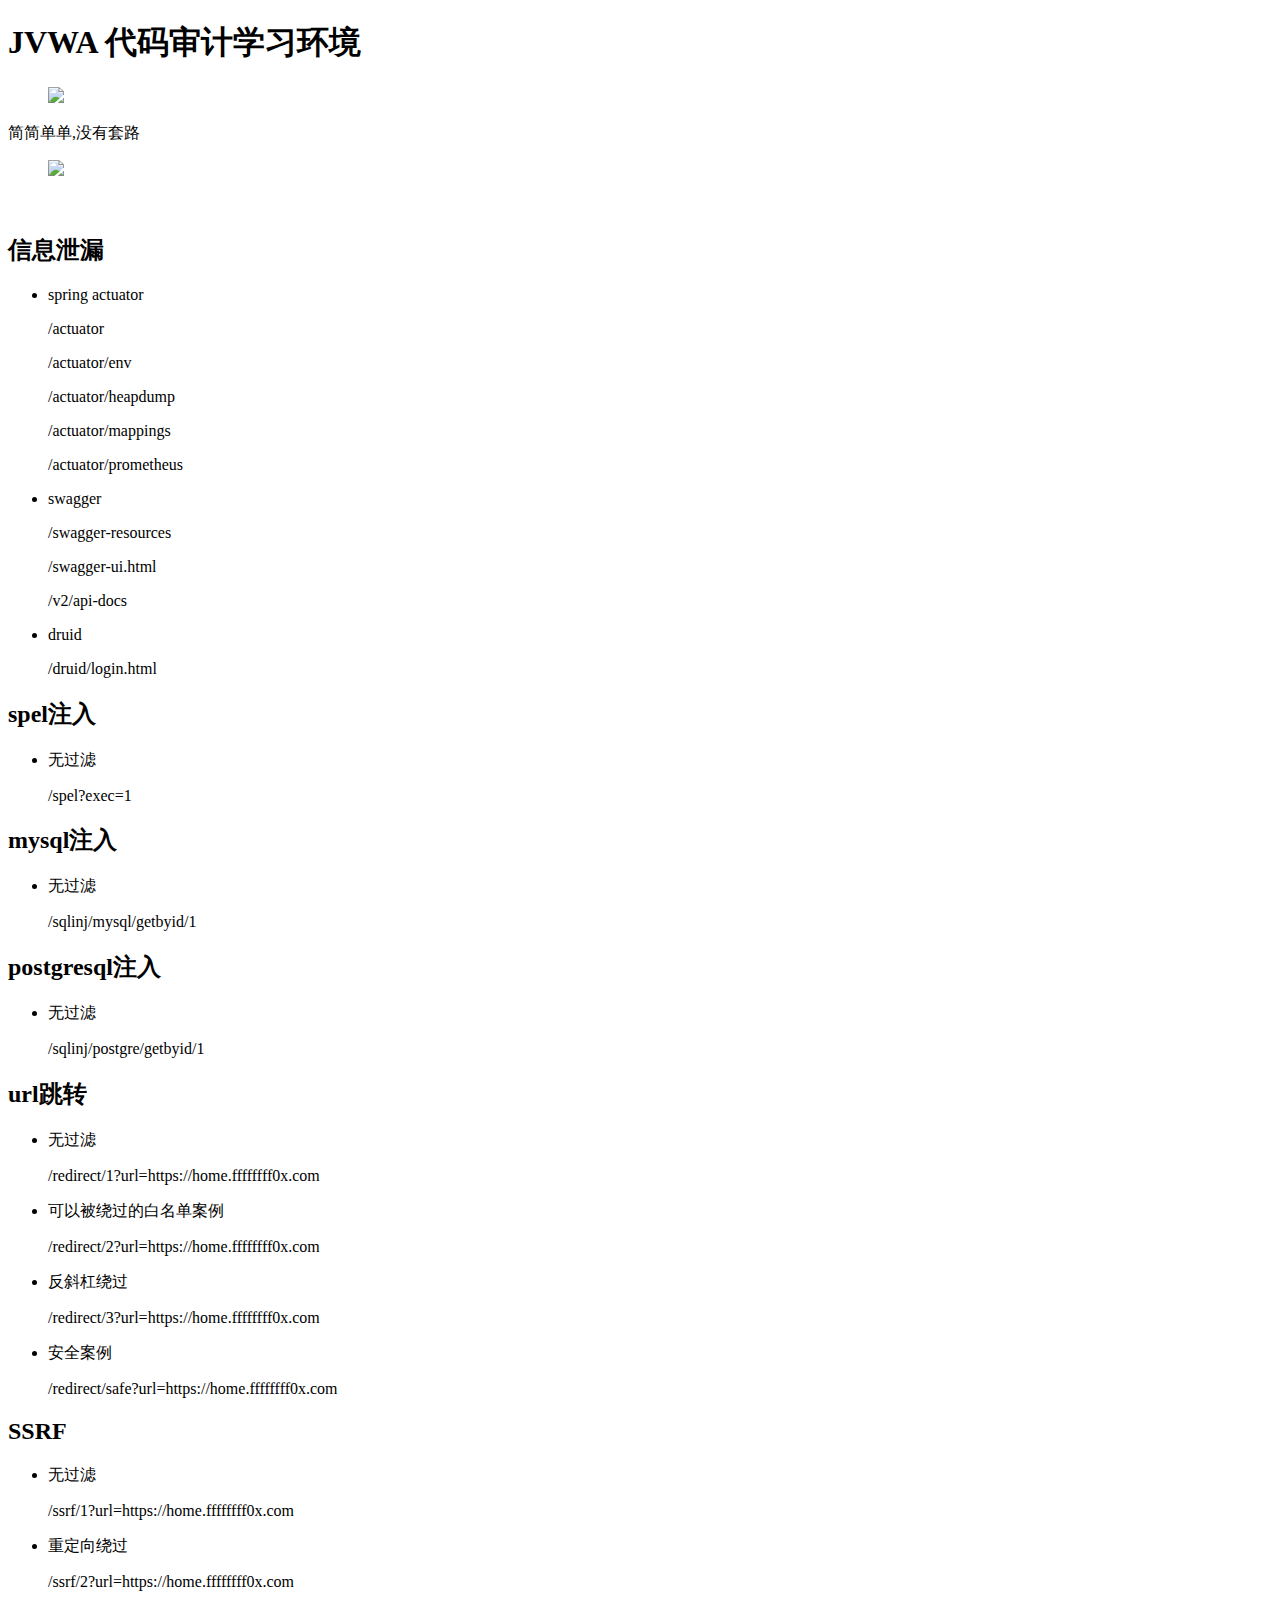
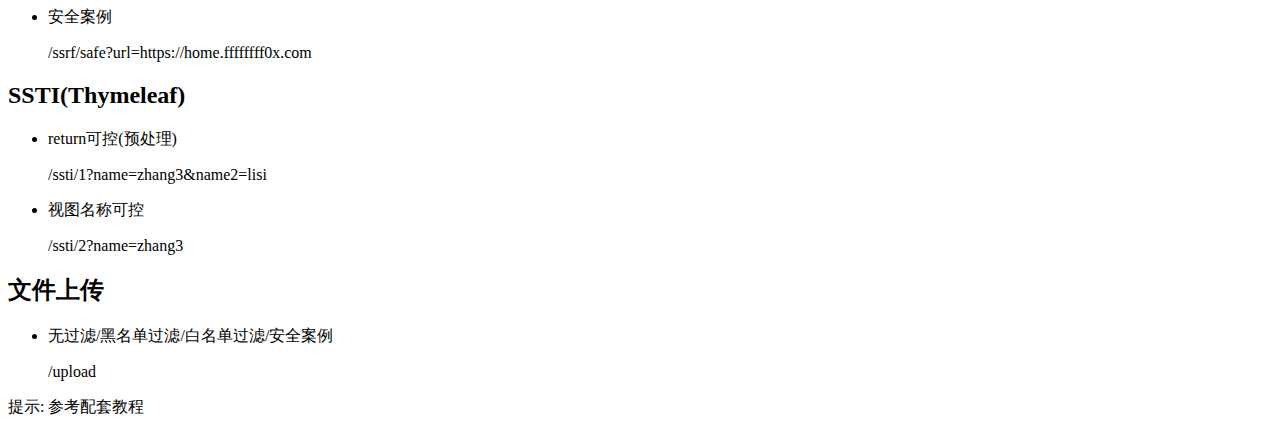
==== src/main/resources/templates/index.html @ 9a886224 "更新 ssti" ====
<!DOCTYPE html>

<html lang="zh">
<head>
    <meta charset="UTF-8">
    <meta name="viewport" content="user-scalable=no, width=device-width, initial-scale=1, maximum-scale=1">
    <meta name="viewport" content="width=device-width, initial-scale=1.0">
    <title>FFFFFFFF0X</title>
    <meta charset="UTF-8">
	<link rel="shortcut icon" href="./img/ffffffff0x-64.ico" type="image/x-icon">
	<link type="text/css" rel="stylesheet" href="./css/index.css">
</head>

<h1>JVWA 代码审计学习环境</h1>
<figure>
	<img src="./img/stephane-wootha-richard-february-01.jpg">
</figure>

<div class="description">
	<p>简简单单,没有套路</p>
	<figure>
		<img src="./img/3.gif">
	</figure>
</div>

</br>

<h2>信息泄漏</h2>
<div class="recipe_details">
	<ul>
		<li>spring actuator</a></li>
			<p>/actuator</p>
			<p>/actuator/env</p>
			<p>/actuator/heapdump</p>
			<p>/actuator/mappings</p>
			<p>/actuator/prometheus</p>
		<li>swagger</a></li>
			<p>/swagger-resources</p>
			<p>/swagger-ui.html</p>
			<p>/v2/api-docs</p>
		<li>druid</a></li>
			<p>/druid/login.html</p>
	</ul>
</div>

<h2>spel注入</h2>
<div class="recipe_details">
	<ul>
		<li>无过滤</a></li>
			<p>/spel?exec=1</p>
	</ul>
</div>

<h2>mysql注入</h2>
<div class="recipe_details">
	<ul>
		<li>无过滤</a></li>
			<p>/sqlinj/mysql/getbyid/1</p>
	</ul>
</div>

<h2>postgresql注入</h2>
<div class="recipe_details">
	<ul>
		<li>无过滤</a></li>
			<p>/sqlinj/postgre/getbyid/1</p>
	</ul>
</div>

<h2>url跳转</h2>
<div class="recipe_details">
	<ul>
		<li>无过滤</li>
            <p>/redirect/1?url=https://home.ffffffff0x.com</p>
		<li>可以被绕过的白名单案例</li>
            <p>/redirect/2?url=https://home.ffffffff0x.com</p>
		<li>反斜杠绕过</li>
            <p>/redirect/3?url=https://home.ffffffff0x.com</p>
        <li>安全案例</li>
            <p>/redirect/safe?url=https://home.ffffffff0x.com</p>
    </ul>
</div>

<h2>SSRF</h2>
<div class="recipe_details">
	<ul>
		<li>无过滤</li>
		<p>/ssrf/1?url=https://home.ffffffff0x.com</p>
		<li>重定向绕过</li>
		<p>/ssrf/2?url=https://home.ffffffff0x.com</p>
		<li>安全案例</li>
		<p>/ssrf/safe?url=https://home.ffffffff0x.com</p>
	</ul>
</div>

<h2>SSTI(Thymeleaf)</h2>
<div class="recipe_details">
	<ul>
		<li>return可控(预处理)</li>
		<p>/ssti/1?name=zhang3&name2=lisi</p>
		<li>视图名称可控</li>
		<p>/ssti/2?name=zhang3</p>
	</ul>
</div>

<h2>文件上传</h2>
<div class="recipe_details">
	<ul>
		<li>无过滤/黑名单过滤/白名单过滤/安全案例</a></li>
			<p>/upload</p>
	</ul>
</div>

<p class="variation">提示: 参考配套教程</p>
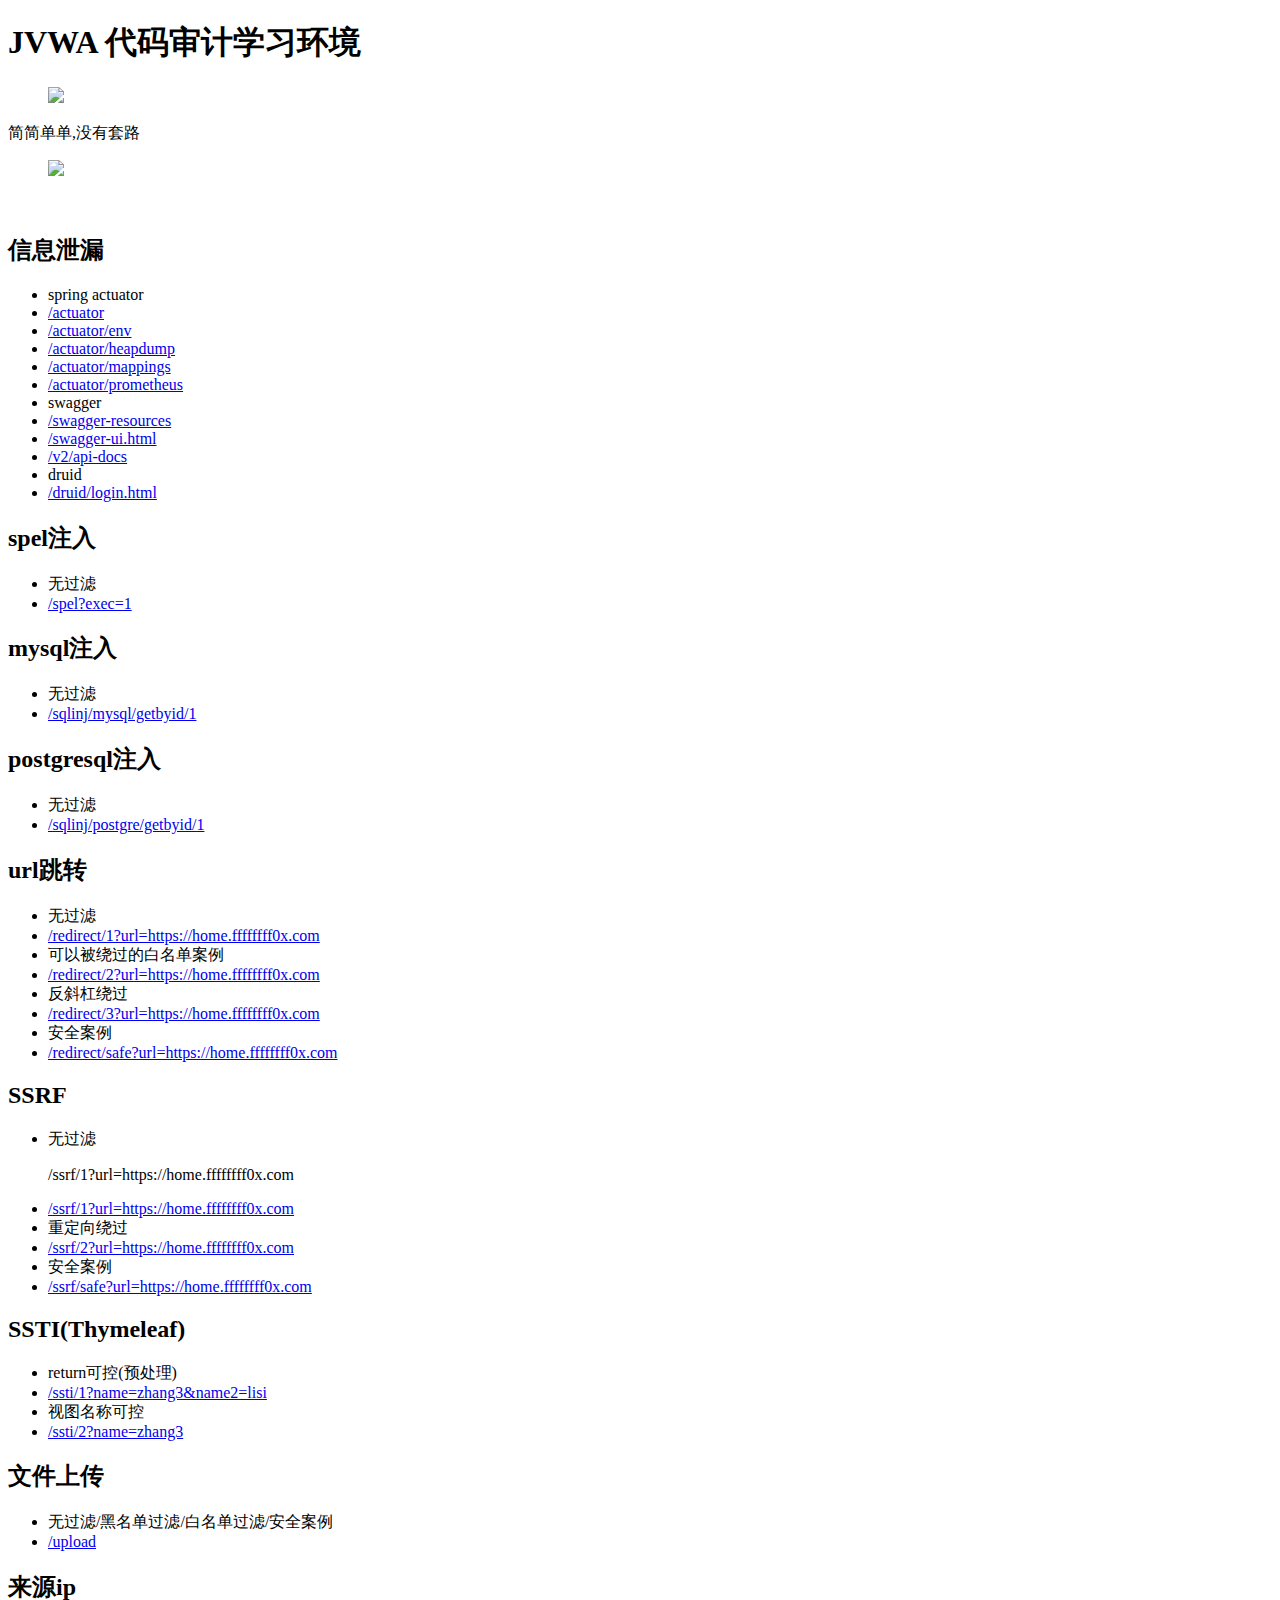
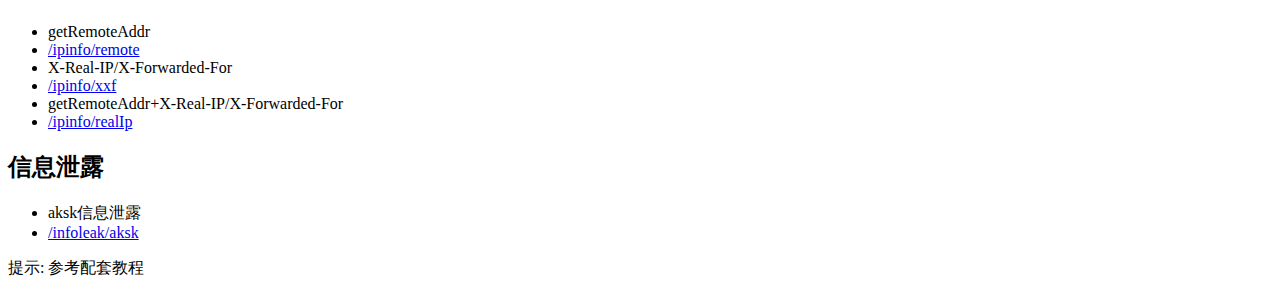
==== commit 448f659d: "update 2024年 1月11日 星期四 19时31分55秒 CST" ====
--- a/src/main/resources/templates/index.html
+++ b/src/main/resources/templates/index.html
@@ -29,17 +29,17 @@
 <div class="recipe_details">
 	<ul>
 		<li>spring actuator</a></li>
-			<p>/actuator</p>
-			<p>/actuator/env</p>
-			<p>/actuator/heapdump</p>
-			<p>/actuator/mappings</p>
-			<p>/actuator/prometheus</p>
+		<li><a href="/actuator">/actuator</a></li>
+		<li><a href="/actuator/env">/actuator/env</a></li>
+		<li><a href="/actuator/heapdump">/actuator/heapdump</a></li>
+		<li><a href="/actuator/mappings">/actuator/mappings</a></li>
+		<li><a href="/actuator/prometheus">/actuator/prometheus</a></li>
 		<li>swagger</a></li>
-			<p>/swagger-resources</p>
-			<p>/swagger-ui.html</p>
-			<p>/v2/api-docs</p>
+		<li><a href="/swagger-resources">/swagger-resources</a></li>
+		<li><a href="/swagger-ui.html">/swagger-ui.html</a></li>
+		<li><a href="/v2/api-docs">/v2/api-docs</a></li>
 		<li>druid</a></li>
-			<p>/druid/login.html</p>
+		<li><a href="/druid/login.html">/druid/login.html</a></li>
 	</ul>
 </div>
 
@@ -47,7 +47,7 @@
 <div class="recipe_details">
 	<ul>
 		<li>无过滤</a></li>
-			<p>/spel?exec=1</p>
+		<li><a href="/spel?exec=1">/spel?exec=1</a></li>
 	</ul>
 </div>
 
@@ -55,7 +55,7 @@
 <div class="recipe_details">
 	<ul>
 		<li>无过滤</a></li>
-			<p>/sqlinj/mysql/getbyid/1</p>
+		<li><a href="/sqlinj/mysql/getbyid/1">/sqlinj/mysql/getbyid/1</a></li>
 	</ul>
 </div>
 
@@ -63,7 +63,7 @@
 <div class="recipe_details">
 	<ul>
 		<li>无过滤</a></li>
-			<p>/sqlinj/postgre/getbyid/1</p>
+		<li><a href="/sqlinj/postgre/getbyid/1">/sqlinj/postgre/getbyid/1</a></li>
 	</ul>
 </div>
 
@@ -71,13 +71,14 @@
 <div class="recipe_details">
 	<ul>
 		<li>无过滤</li>
-            <p>/redirect/1?url=https://home.ffffffff0x.com</p>
+		<li><a href="/redirect/1?url=https://home.ffffffff0x.com">/redirect/1?url=https://home.ffffffff0x.com</a></li>
 		<li>可以被绕过的白名单案例</li>
-            <p>/redirect/2?url=https://home.ffffffff0x.com</p>
+		<li><a href="/redirect/2?url=https://home.ffffffff0x.com">/redirect/2?url=https://home.ffffffff0x.com</a></li>
 		<li>反斜杠绕过</li>
-            <p>/redirect/3?url=https://home.ffffffff0x.com</p>
+		<li><a href="/redirect/3?url=https://home.ffffffff0x.com">/redirect/3?url=https://home.ffffffff0x.com</a></li>
         <li>安全案例</li>
-            <p>/redirect/safe?url=https://home.ffffffff0x.com</p>
+		<li><a href="/redirect/safe?url=https://home.ffffffff0x.com">/redirect/safe?url=https://home.ffffffff0x.com</a></li>
+
     </ul>
 </div>
 
@@ -86,10 +87,11 @@
 	<ul>
 		<li>无过滤</li>
 		<p>/ssrf/1?url=https://home.ffffffff0x.com</p>
+		<li><a href="/ssrf/1?url=https://home.ffffffff0x.com">/ssrf/1?url=https://home.ffffffff0x.com</a></li>
 		<li>重定向绕过</li>
-		<p>/ssrf/2?url=https://home.ffffffff0x.com</p>
+		<li><a href="/ssrf/2?url=https://home.ffffffff0x.com">/ssrf/2?url=https://home.ffffffff0x.com</a></li>
 		<li>安全案例</li>
-		<p>/ssrf/safe?url=https://home.ffffffff0x.com</p>
+		<li><a href="/ssrf/safe?url=https://home.ffffffff0x.com">/ssrf/safe?url=https://home.ffffffff0x.com</a></li>
 	</ul>
 </div>
 
@@ -97,9 +99,9 @@
 <div class="recipe_details">
 	<ul>
 		<li>return可控(预处理)</li>
-		<p>/ssti/1?name=zhang3&name2=lisi</p>
+		<li><a href="/ssti/1?name=zhang3&name2=lisi">/ssti/1?name=zhang3&name2=lisi</a></li>
 		<li>视图名称可控</li>
-		<p>/ssti/2?name=zhang3</p>
+		<li><a href="/ssti/2?name=zhang3">/ssti/2?name=zhang3</a></li>
 	</ul>
 </div>
 
@@ -107,7 +109,27 @@
 <div class="recipe_details">
 	<ul>
 		<li>无过滤/黑名单过滤/白名单过滤/安全案例</a></li>
-			<p>/upload</p>
+		<li><a href="/upload">/upload</a></li>
+	</ul>
+</div>
+
+<h2>来源ip</h2>
+<div class="recipe_details">
+	<ul>
+		<li>getRemoteAddr</a></li>
+		<li><a href="/ipinfo/remote">/ipinfo/remote</a></li>
+		<li>X-Real-IP/X-Forwarded-For</a></li>
+		<li><a href="/ipinfo/xxf">/ipinfo/xxf</a></li>
+		<li>getRemoteAddr+X-Real-IP/X-Forwarded-For</a></li>
+		<li><a href="/ipinfo/realIp">/ipinfo/realIp</a></li>
+	</ul>
+</div>
+
+<h2>信息泄露</h2>
+<div class="recipe_details">
+	<ul>
+		<li>aksk信息泄露</a></li>
+		<li><a href="/infoleak/aksk">/infoleak/aksk</a></li>
 	</ul>
 </div>
 
